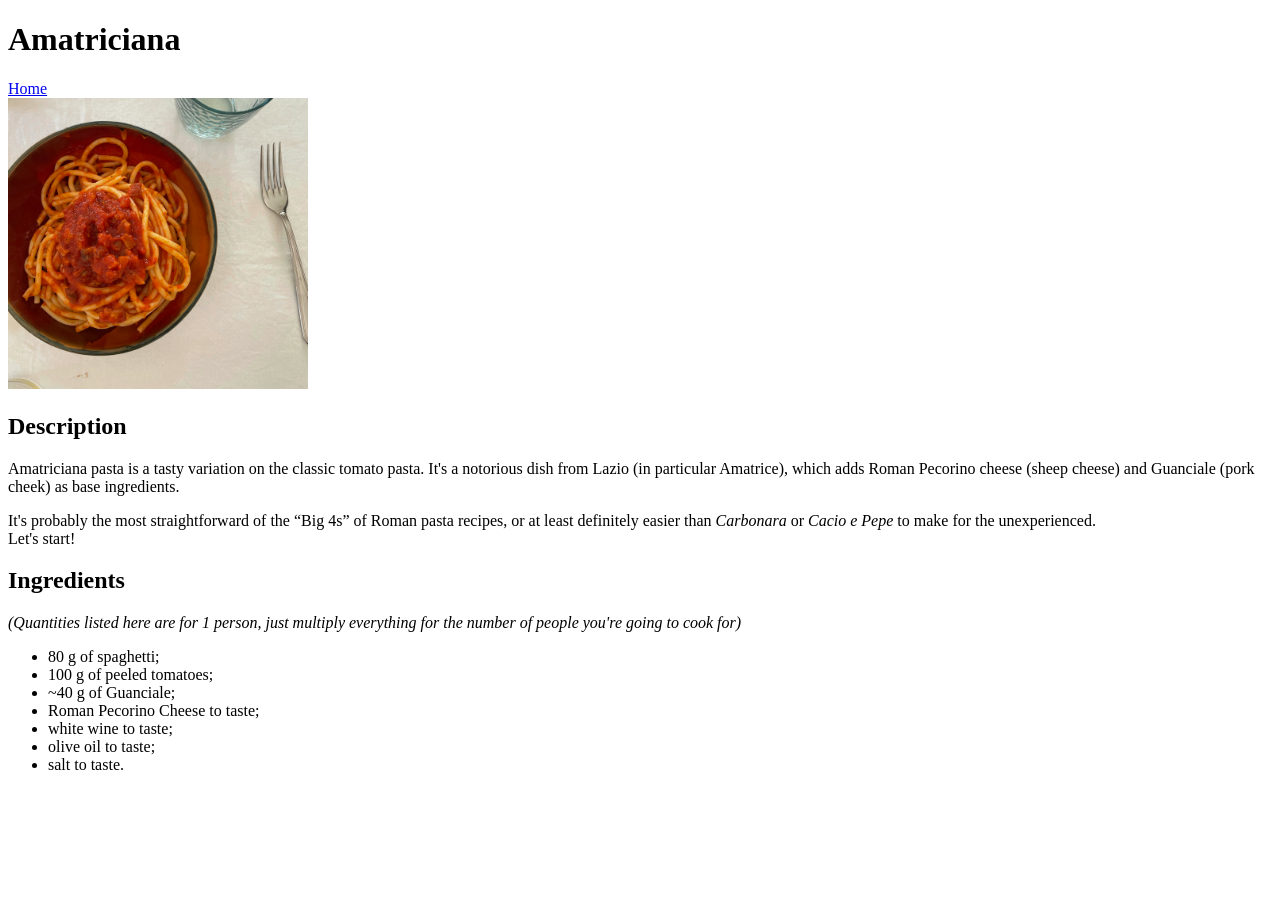
==== recipes/amatriciana.html @ 16b6bd43 "Fix typo in Amatriciana ingridients" ====
<!DOCTYPE html>
<html lang="en">

<head>
    <meta charset="UTF-8">
    <meta name="viewport" content="width=device-width, initial-scale=1.0">
    <title>Amatriciana Pasta Recipe</title>
</head>

<body>
    <h1>Amatriciana</h1>
    <a href="../index.html">Home</a>
    <br>
    <img src="../images/amatriciana.jpg" alt="Top view of Amatriciana" width="300">
    <h2>Description</h2>
    <p>Amatriciana pasta is a tasty variation on the classic tomato pasta.
        It's a notorious dish from Lazio (in particular Amatrice), which adds Roman Pecorino cheese (sheep cheese)
        and Guanciale (pork cheek) as base ingredients.
    </p>

    <p>It's probably the most straightforward of the &ldquo;Big 4s&rdquo; of Roman pasta recipes,
        or at least definitely easier than <i lang="it">Carbonara</i> or <i lang="it">Cacio e Pepe</i> to make for the
        unexperienced.<br>
        Let's start!
    </p>

    <h2>Ingredients</h2>
    <p><em>(Quantities listed here are for 1 person, just multiply everything for the number of people you're going to
            cook for)</em></p>
    <ul>
        <li>80 g of spaghetti;</li>
        <li>100 g of peeled tomatoes;</li>
        <li>~40 g of Guanciale;</li>
        <li>Roman Pecorino Cheese to taste;</li>
        <li>white wine to taste;</li>
        <li>olive oil to taste;</li>
        <li>salt to taste.</li>
    </ul>


</body>

</html>
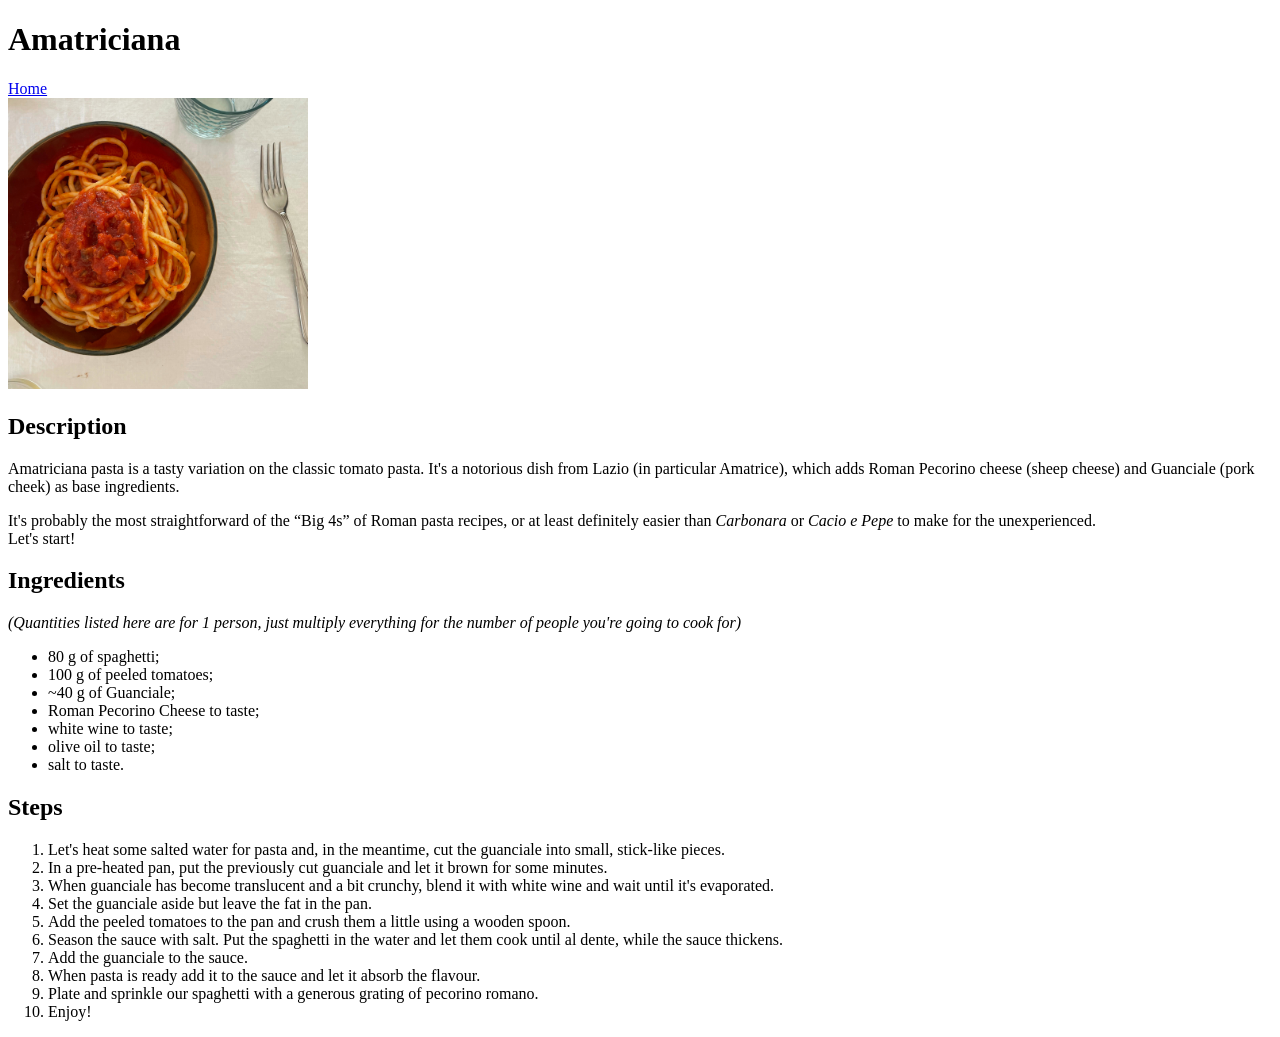
==== commit 047fc723: "Add steps to Amatriciana recipe" ====
--- a/recipes/amatriciana.html
+++ b/recipes/amatriciana.html
@@ -37,6 +37,20 @@
         <li>salt to taste.</li>
     </ul>
 
+    <h2>Steps</h2>
+    <ol>
+        <li>Let's heat some salted water for pasta and, in the meantime, cut the guanciale into small, stick-like
+            pieces.</li>
+        <li>In a pre-heated pan, put the previously cut guanciale and let it brown for some minutes.</li>
+        <li>When guanciale has become translucent and a bit crunchy, blend it with white wine and wait until it's evaporated.</li>
+        <li>Set the guanciale aside but leave the fat in the pan.</li>
+        <li>Add the peeled tomatoes to the pan and crush them a little using a wooden spoon.</li>
+        <li>Season the sauce with salt. Put the spaghetti in the water and let them cook until al dente, while the sauce thickens.</li>
+        <li>Add the guanciale to the sauce.</li>
+        <li>When pasta is ready add it to the sauce and let it absorb the flavour.</li>
+        <li>Plate and sprinkle our spaghetti with a generous grating of pecorino romano.</li>
+        <li>Enjoy!</li>
+    </ol>
 
 </body>
 
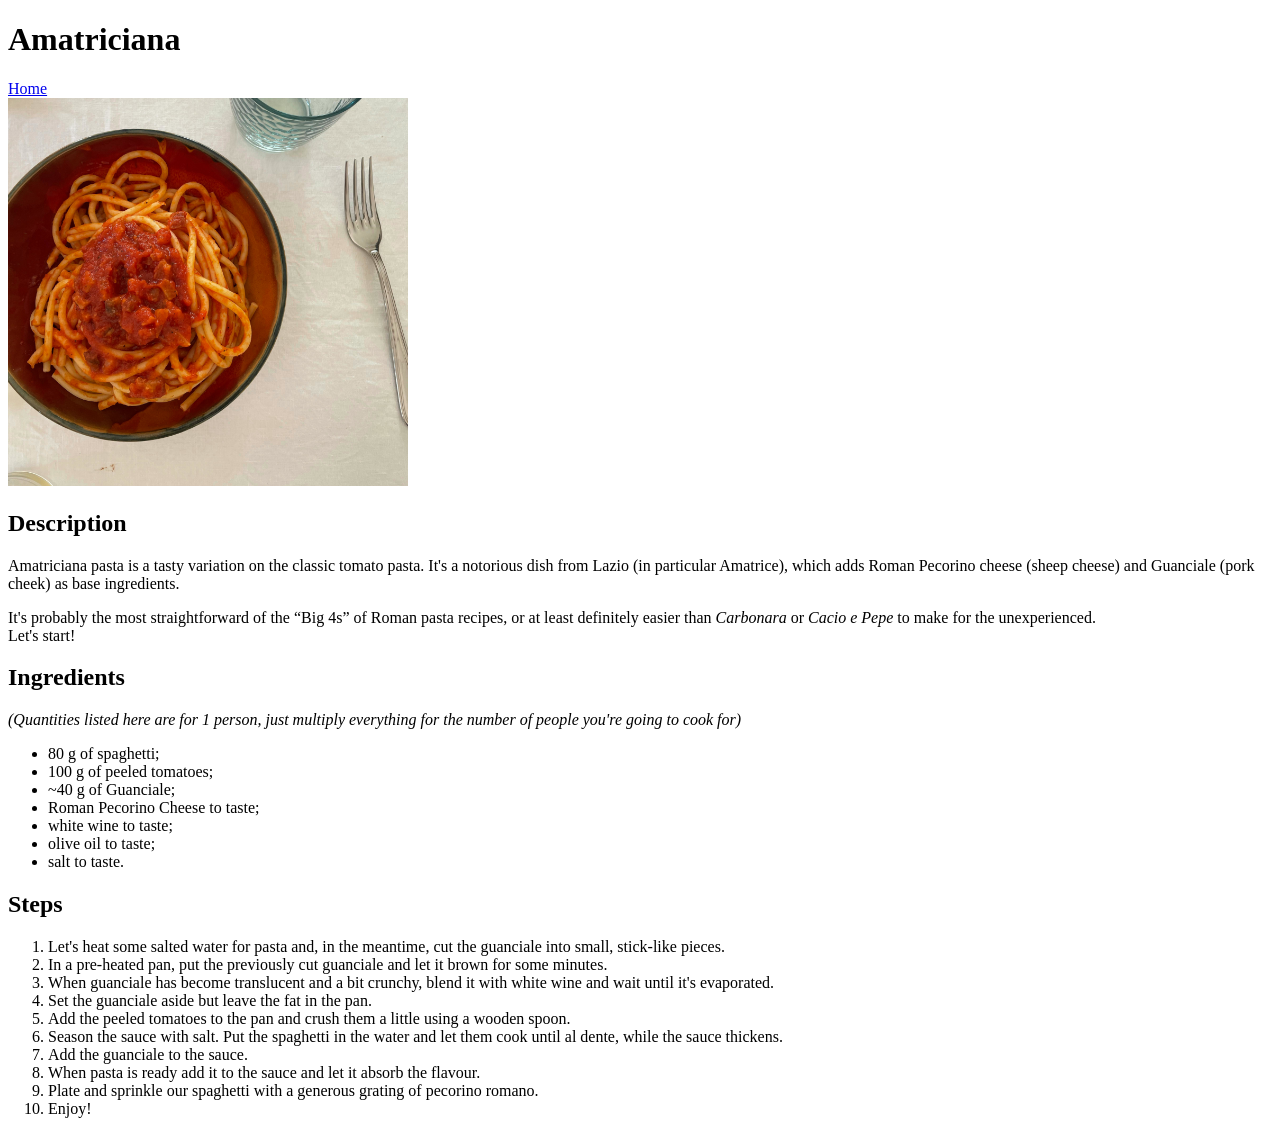
==== commit a390c088: "Adjust image size in both amatriciana and carbonara recipes" ====
--- a/recipes/amatriciana.html
+++ b/recipes/amatriciana.html
@@ -11,7 +11,7 @@
     <h1>Amatriciana</h1>
     <a href="../index.html">Home</a>
     <br>
-    <img src="../images/amatriciana.jpg" alt="Top view of Amatriciana" width="300">
+    <img src="../images/amatriciana.jpg" alt="Top view of Amatriciana" width="400">
     <h2>Description</h2>
     <p>Amatriciana pasta is a tasty variation on the classic tomato pasta.
         It's a notorious dish from Lazio (in particular Amatrice), which adds Roman Pecorino cheese (sheep cheese)
@@ -42,10 +42,12 @@
         <li>Let's heat some salted water for pasta and, in the meantime, cut the guanciale into small, stick-like
             pieces.</li>
         <li>In a pre-heated pan, put the previously cut guanciale and let it brown for some minutes.</li>
-        <li>When guanciale has become translucent and a bit crunchy, blend it with white wine and wait until it's evaporated.</li>
+        <li>When guanciale has become translucent and a bit crunchy, blend it with white wine and wait until it's
+            evaporated.</li>
         <li>Set the guanciale aside but leave the fat in the pan.</li>
         <li>Add the peeled tomatoes to the pan and crush them a little using a wooden spoon.</li>
-        <li>Season the sauce with salt. Put the spaghetti in the water and let them cook until al dente, while the sauce thickens.</li>
+        <li>Season the sauce with salt. Put the spaghetti in the water and let them cook until al dente, while the sauce
+            thickens.</li>
         <li>Add the guanciale to the sauce.</li>
         <li>When pasta is ready add it to the sauce and let it absorb the flavour.</li>
         <li>Plate and sprinkle our spaghetti with a generous grating of pecorino romano.</li>
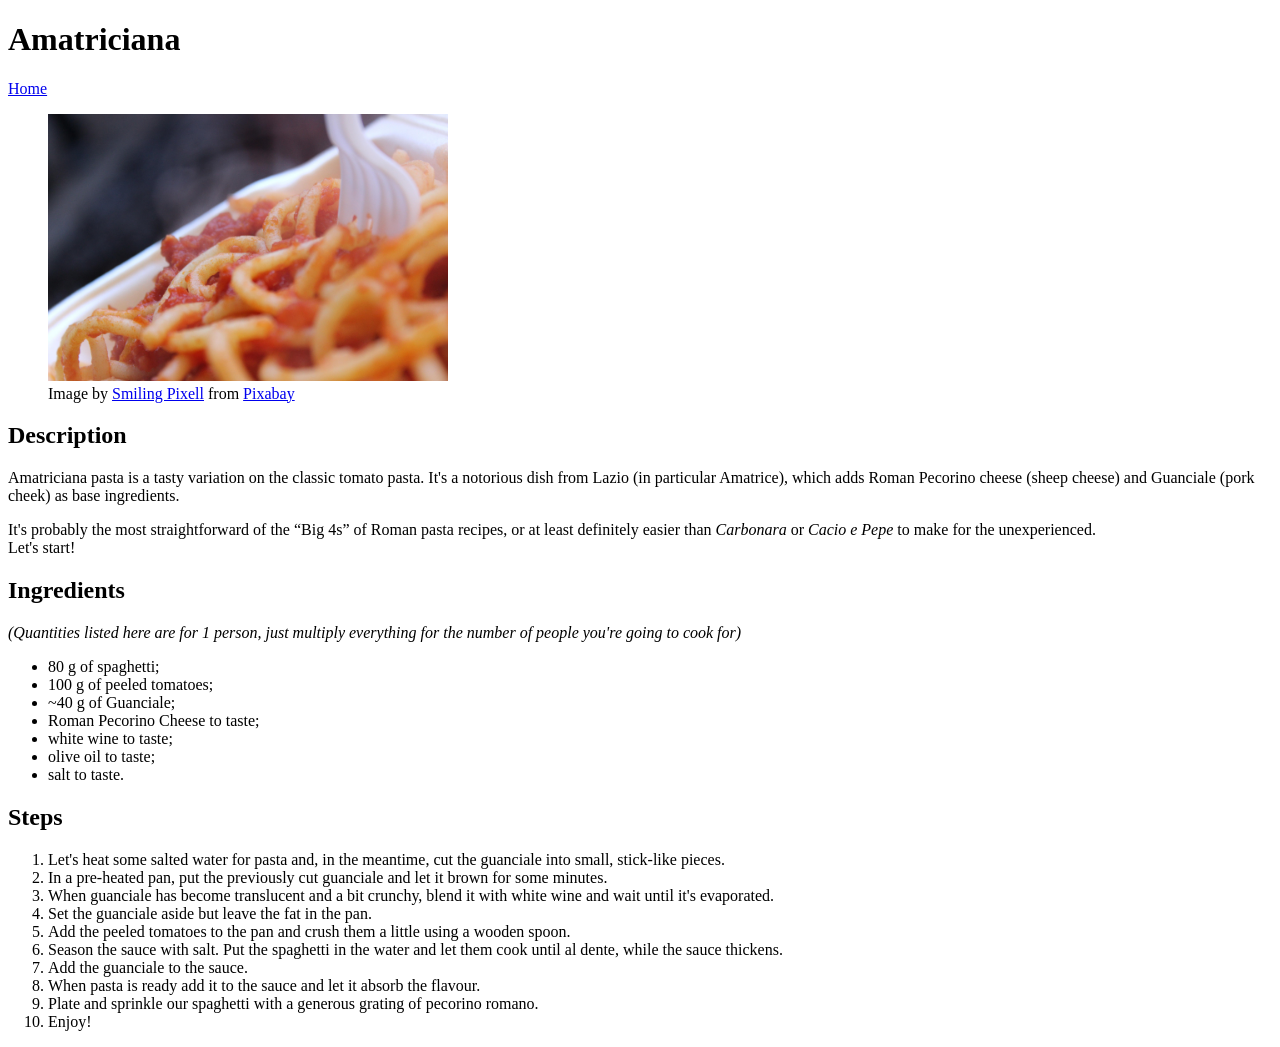
==== commit 3bccd356: "Use different image for Amatriciana recipes Use a different image for Amatriciana and add credits to" ====
--- a/recipes/amatriciana.html
+++ b/recipes/amatriciana.html
@@ -10,8 +10,17 @@
 <body>
     <h1>Amatriciana</h1>
     <a href="../index.html">Home</a>
-    <br>
-    <img src="../images/amatriciana.jpg" alt="Top view of Amatriciana" width="400">
+
+    <figure>
+        <img src="../images/amatriciana.jpg" alt="Close-up to Amatriciana spaghetti with a plastic fork" width="400">
+        <figcaption>
+            Image by <a
+                href="https://pixabay.com/users/smilingpixell-1751874/?utm_source=link-attribution&utm_medium=referral&utm_campaign=image&utm_content=1101530">Smiling
+                Pixell</a> from <a
+                href="https://pixabay.com//?utm_source=link-attribution&utm_medium=referral&utm_campaign=image&utm_content=1101530">Pixabay</a>
+        </figcaption>
+    </figure>
+
     <h2>Description</h2>
     <p>Amatriciana pasta is a tasty variation on the classic tomato pasta.
         It's a notorious dish from Lazio (in particular Amatrice), which adds Roman Pecorino cheese (sheep cheese)
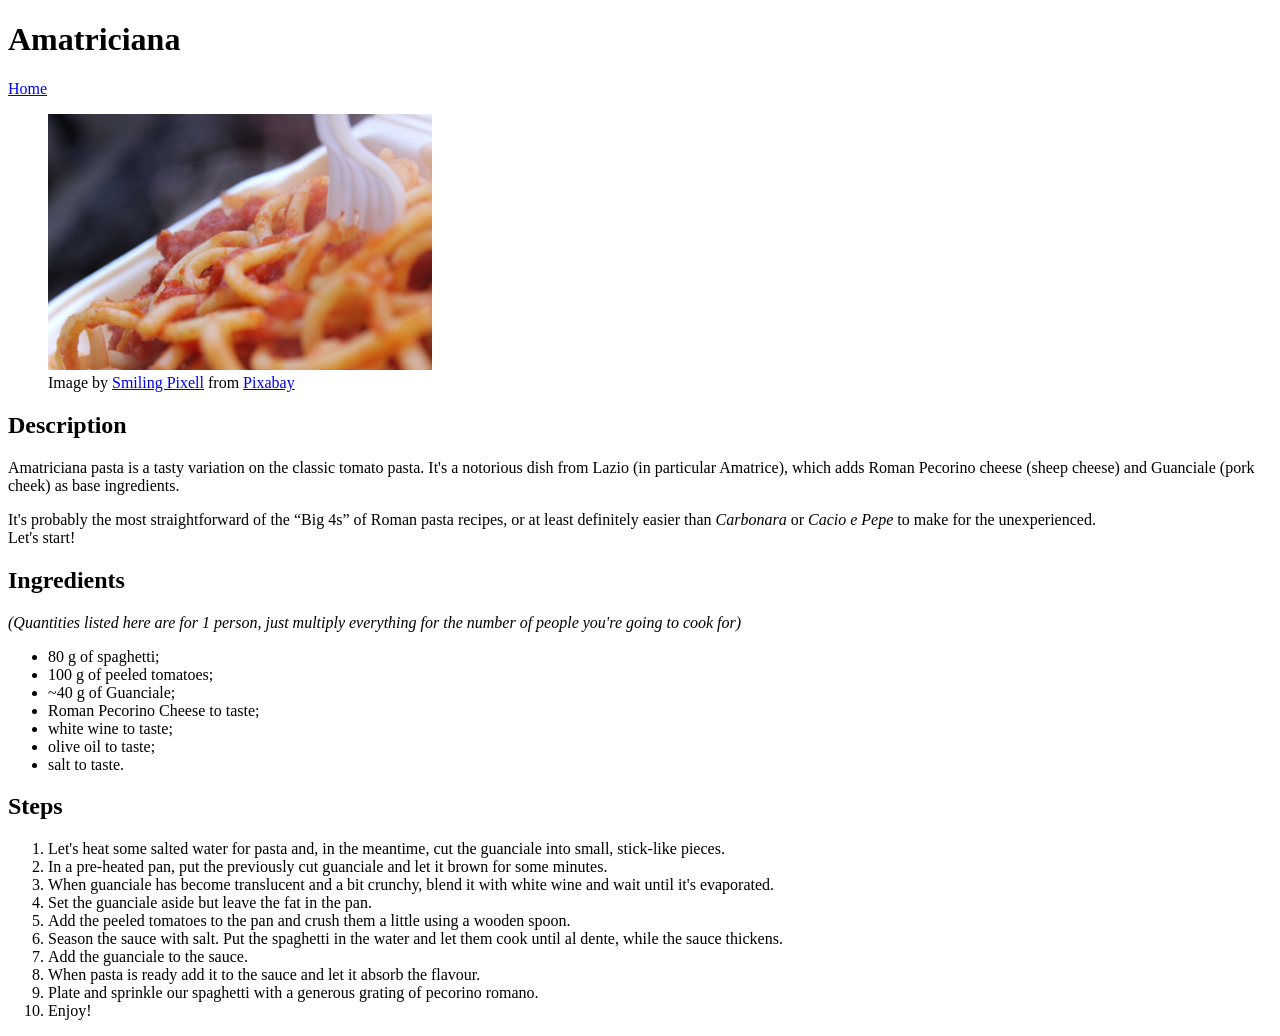
==== commit 4f7483c6: "Add height attribute to images Avoid text jumping by anticipating how much space is needed to show t" ====
--- a/recipes/amatriciana.html
+++ b/recipes/amatriciana.html
@@ -9,10 +9,12 @@
 
 <body>
     <h1>Amatriciana</h1>
-    <a href="../index.html">Home</a>
+    <nav>
+        <a href="../index.html">Home</a>
+    </nav>
 
     <figure>
-        <img src="../images/amatriciana.jpg" alt="Close-up to Amatriciana spaghetti with a plastic fork" width="400">
+        <img src="../images/amatriciana.jpg" alt="Close-up to Amatriciana spaghetti with a plastic fork" width="384" height="256">
         <figcaption>
             Image by <a
                 href="https://pixabay.com/users/smilingpixell-1751874/?utm_source=link-attribution&utm_medium=referral&utm_campaign=image&utm_content=1101530">Smiling
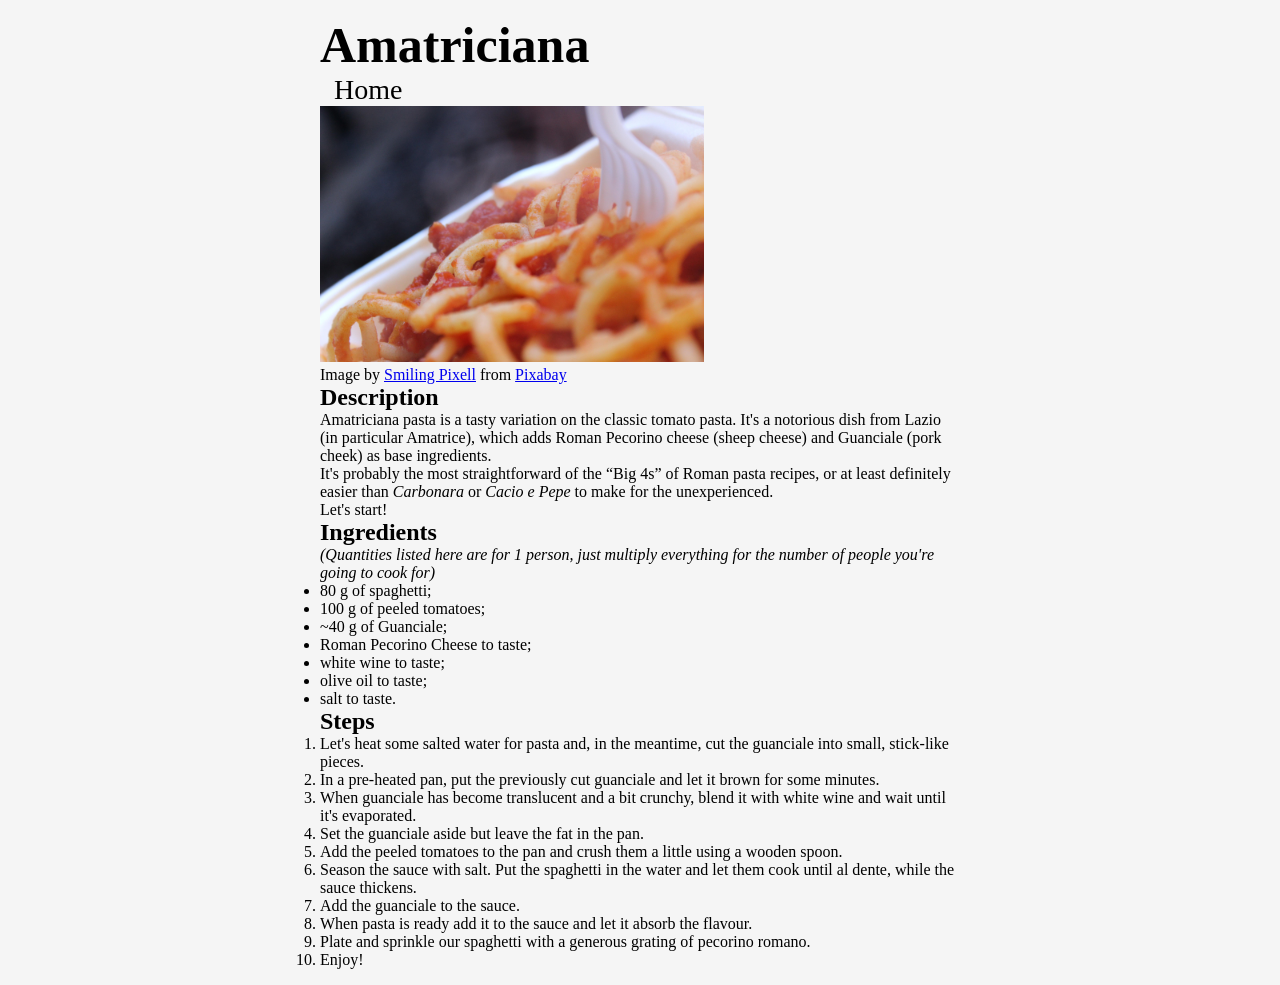
==== commit 7a90fd31: "Add title styling and link styles to all pages" ====
--- a/recipes/amatriciana.html
+++ b/recipes/amatriciana.html
@@ -4,6 +4,7 @@
 <head>
     <meta charset="UTF-8">
     <meta name="viewport" content="width=device-width, initial-scale=1.0">
+    <link href="../styles.css" rel="stylesheet">
     <title>Amatriciana Pasta Recipe</title>
 </head>
 
--- a/styles.css
+++ b/styles.css
@@ -0,0 +1,45 @@
+* {
+    font-family: Georgia, 'Times New Roman', Times, serif;
+    padding: 0px;
+    margin: 0px;
+    box-sizing: border-box;
+}
+
+body {
+    width: 50%;
+    height: auto;
+    margin: 1em auto;
+    background-color: whitesmoke;
+    color: black;
+}
+
+h1 {
+    font-size: 50px;
+}
+
+nav {
+    font-size: 28px;
+}
+
+nav ul {
+    list-style: none;
+    margin-top: 1em;
+    margin-bottom: 1em;
+}
+
+nav li {
+    display: inline-block;
+    margin: 0.5em 0em 0.5em;
+}
+
+nav a {
+    color: black;
+    text-decoration: none;
+    padding: 0.5em;
+}
+
+nav a:hover {
+    color: #e61b00ff;
+    background-color: #e61b0022;
+    border-radius: 0.9em;
+}
